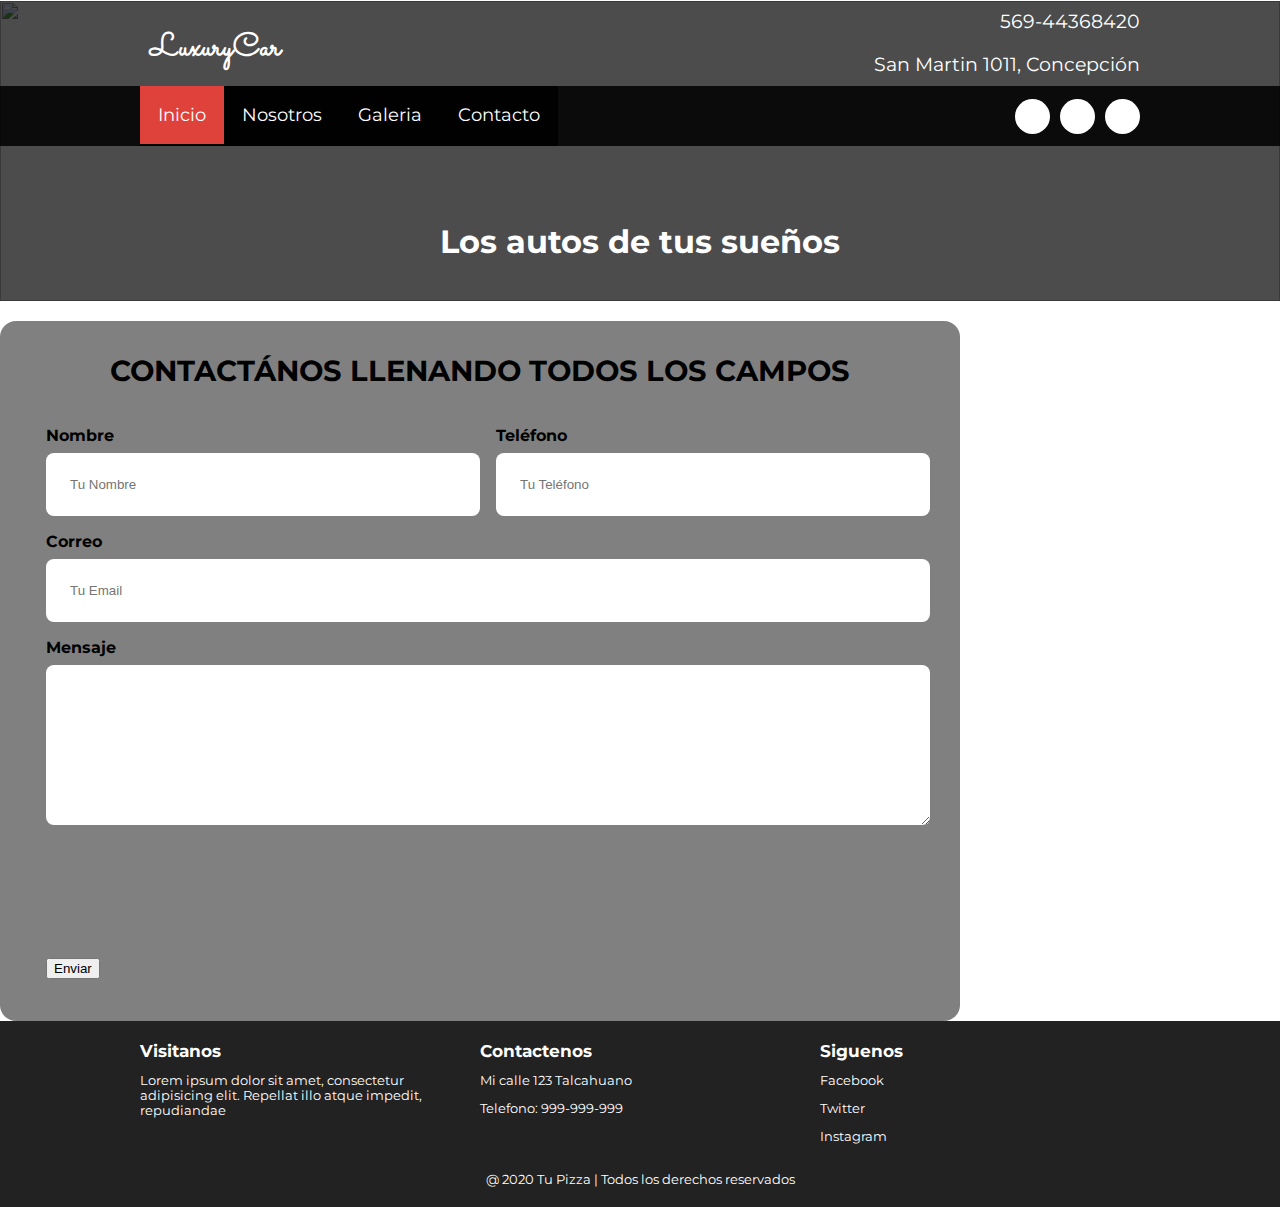
==== contacto.html @ c45605eb "Creación pagina contacto" ====
<!DOCTYPE html>
<html lang="en">
<head>
    <meta charset="UTF-8">
    <meta name="viewport" content="width=device-width, initial-scale=1.0">
    <title>Contacto</title>
    <meta name="viewport" content="width=device-width, user-scalable=yes, initial-scale=1.0, maximum-scale=2.0, minimum-scale=1.0">
    <link rel="stylesheet" href="css/estilo.css">
    <link href="https://file.myfontastic.com/3j45yvRpaWhzeStdASehh9/icons.css" rel="stylesheet">

</head>
<body>
    <header class="main-header sedan-regular">
        <div class="container container--flex">
            <div class="logo-container column column--50">
                <h1 class="logo">LuxuryCar</h1>
            </div>
            <div class="main-header__contactInfo column column--50">
                <p class="main-header__contactInfo__phone">
                    <span class="icon-phone">569-44368420
                    </span>
                </p>
                <p class="main-header__contactInfo__addres">
                    <span class="icon-location">San Martin 1011, Concepción</span>
                </p>
                
            </div>
        </div>
    </header>
    <nav class="main_nav">
        <div class="container container--flex">
            <span class="icon-menu" id="btnmenu"></span>
            <ul class="menu" id="menu">
                <li class="menu__item"><a href="/" class="menu__link menu__link--select">Inicio</a></li>
                <li class="menu__item"><a href="nosotros.html" class="menu__link">Nosotros</a></li>
                <li class="menu__item"><a href="galeria.html" class="menu__link">Galeria</a></li>
                <li class="menu__item"><a href="contacto.html" class="menu__link">Contacto</a></li>
            </ul>
            <div class="social-icon">
                <a href="" class="social-icon__link"><span class="icon-facebook"></span></a>
                <a href="" class="social-icon__link"><span class="icon-twitter"></span></a>
                <a href="" class="social-icon__link"><span class="icon-instagram"></span></a>
            </div>
        </div>
    </nav>
    <section class="banner">
        <img src="img/port.jpg" alt="" class="banner__img2">
        <div class="banner__content2">Los autos de tus sueños</div>
    </section>
    <section>
        <form class="formulario">
            <fieldset>
                <legend>Contactános llenando todos los campos</legend>

                <div class="contenedor-campos">
                    <div class="campo">
                        <label>Nombre</label>
                        <input class="input-text" type="text" placeholder="Tu Nombre">
                    </div>

                    <div class="campo">
                        <label>Teléfono</label>
                        <input class="input-text" type="tel" placeholder="Tu Teléfono">
                    </div>

                    <div class="campo">
                        <label>Correo</label>
                        <input class="input-text" type="email" placeholder="Tu Email">
                    </div>
            
                    <div class="campo">
                        <label>Mensaje</label>
                        <textarea class="input-text"></textarea>
                    </div>
                </div> <!-- .contenedor-campos -->

                <div class="alinear-derecha flex">
                    <input class="boton w-sm-100" type="submit" value="Enviar">
                </div>
            </fieldset>
        </form>
    </section>
    <footer class="main-footer">
        <div class="container container--flex">
            <div class="column column--33">
                <h2 class="column__title">Visitanos</h2>
                <p class="column__txt">Lorem ipsum dolor sit amet, consectetur adipisicing elit. Repellat illo atque impedit, repudiandae </p>
            </div>
            <div class="column column--33">
                <h2 class="column__title">Contactenos</h2>
                <p class="column__txt">Mi calle 123 Talcahuano</p>
                <p class="column__txt">Telefono: 999-999-999</p>
               
            </div>
            <div class="column column--33">
                <h2 class="column__title">Siguenos</h2>
                <p class="column__txt"><a href="" class="icon-facebook">Facebook</a></p>
                <p class="column__txt"><a href="" class="icon-twitter">Twitter</a></p>
                <p class="column__txt"><a href="" class="icon-instagram">Instagram</a></p>
            </div>
            <p class="copy">@ 2020 Tu Pizza | Todos los derechos reservados</p>
        </div>
    </footer>
</body>
</html>
---- css/estilo.css ----
@import url('https://fonts.googleapis.com/css2?family=Montserrat:wght@300&family=Sacramento&display=swap');
*{
    box-sizing: border-box;
}
body{
    font-family: 'Montserrat', sans-serif;
    margin: 0;
}
/*----------------Estilos Base------------------*/


img{
    display: block;
    width: 100%;
    max-width: 100%;
}
h1,h2,h3,h4,h5{
    margin: 0;
}
.container{
    width: 100%;
    margin: auto;
}
.container--flex{
    display: flex;
    flex-wrap: wrap;
    justify-content: space-between;
    align-items: center;
}
.column{
    width: 100%;
}

/*----------------Estilos Header------------------*/


.main-header{
    width: 100%;
}
.logo{
    font-size: 1.9em;
    color: #de423a;
    padding: 10px;
    font-family: 'Sacramento', cursive;
        
}
.main-header__contactInfo__phone{
    background:#de423a;
    color: #fff;
    padding: 10px;
    margin: 0;
}

.main-header__contactInfo__addres{
    padding: 10px;
    margin: 0px;
}
.main-header [class*="icon-"]:before{
    position: relative;
    top:2px;
    right: 3px;
}
/*----------------Estilos Menu------------------*/
.main_nav{
    width: 100%;
    position:relative;
    z-index: 2000;  
    padding: 10px;
}

.icon-menu{
    display: block;
    color: #fff;
    border: 1px solid #fff;
    border-radius: 3px;
    width: 40px;
    height: 40px;
    line-height: 45px;
    text-align: center;
    cursor:pointer;
    font-size: 1.5em;
    
}

.social-icon{
    display: flex;
    justify-content: space-between;
    
}

.social-icon [class*="icon-"]{
    color: black;
    margin-left: 10px;
    display: flex;
    justify-content: center;
    align-items: center;
    font-size: 1.3em;
    width: 35px;
    height: 35px;
    background: #fff;
    border-radius: 50%;
}

.social-icon__link{
    text-decoration: none;
   
}

.menu{
    
    position: absolute;
    top: 75px;
    left: 0;
    width: 100%;
    background: rgba(0,0,0,.85);
    padding:0px;
    margin:0px;
    z-index: 2000px;
    list-style: none;
    text-align: center;
    font-size: 18px;
    height: 0;
    overflow: hidden;
	transition: height .3s linear;
}

.menu__link{
    display: block;
    padding: 15px;
    color: white;
    text-align: center;
    text-decoration: none;
    
}
.menu__link:hover{
     background-color: #DE423A;
}
.menu__link--select{
    background-color: #DE423A;
    
}
.mostrar{
    height: 210px;
}
/*----------------Estilos Banner------------------*/

.banner{
    margin-top:-52px;
    position: relative;
}
.banner:before {
    content: '';
    position: absolute;
    width: 100%;
    height: 100%;
    background: rgba(0,0,0,0.7);
    z-index: 1000;
    top: 0;
}
.banner__img{
    width: 100%;
    height: 400px;
    object-fit: cover
}
.banner__img2{
    width: 100%;
    height: 300px;
    object-fit: cover
}

.portada__img{
    width: 100%;
    height: 200px;
    object-fit: cover
}
.banner__content {
    width: 70%;
    color: white;
    text-align:center;
    position: absolute;
    z-index: 1500;
    top: 50%;
    left: 50%;
    transform: translateX(-50%) translateY(-50%);
    font-size: 1.5em;
    font-weight:bold;
    
}
.banner__content2 {
    width: 70%;
    color: white;
    text-align:center;
    position: absolute;
    z-index: 1500;
    top: 80%;
    left: 50%;
    transform: translateX(-50%) translateY(-50%);
    font-size: 2em;
    font-weight:bold;
    
}

/*----------------Estilos Principales------------------*/
.group--color .container{
	background-color: #DE423A;
	padding: 10px;
	text-align: center;
	
}
.main__title{
	margin: 15px 0;
	font-size: 2.8em;
	font-family: 'Sacramento',cursive;
	
}
.column__title{
	font-size: 1.3em;
}
.main__about_description .column:nth-child(2){
	padding: 10px;
}
.btn{
	
	display: block;
	text-align: center;
	text-decoration: none;
	width: 120px;
	background: #DE423A;
	color: #fff;
	padding:10px;
	margin: 10px auto;
	
}
.group__title{
	font-family:'Sacramento',cursive;
	text-align: center;
	font-weight: bold;
	font-size: 1.8em;
	margin: 30px;
}

.colm_tex{
	line-height: 30px;
	text-align: justify;
}

.today-special .column {
	margin-bottom: 30px;
	text-align: center;
}

.today-special__img{
	margin: auto;
	max-width: 350px;
}

.today-special__tittle{
	
	font-size: 1.3em;
	padding-top: 10px;
	padding-bottom: 20px;
}
.today-special__price{
	font-size: 1.5em;
	color: #DE423a;
	font-weight: bold;
}

/*----------------Estilos Principales------------------*/
.main-footer{
	background: #222;
	color: #fff;
	padding: 10px;
	padding-top: 20px;
	padding-bottom: 20px;
	font-size: .8em;
}
.copy{
	text-align: center;
	margin: auto;
	margin-top: 15px;
	
}

.main-footer [class*="icon-"] {
	color: #fff;
	text-decoration: none;
	
	
}
.main-footer [class*="icon-"]:before{
	position: relative;
	top: 3px;
	right: 5px;
}

/*----------------Estilos Responsivos------------------*/

@media screen and (min-width:480px){
	.logo{
		color: #fff;
		
	}
	.main-header__contactInfo{
		text-align:right;
	}
	.banner{
		margin-top: -145px;
		z-index: -1000;
	}
	.main-header__contactInfo__phone{
		background: none;
	}
	.main-header__contactInfo__addres{
		color: #fff;
	}
	.main_nav{
		background:rgba(0,0,0,0.85);
	}
	.banner__content{
		font-size:1.5em;
	}
	.column--50{
		width: 49%;
	}
	.column--50--25{
		width: 49%;
	}
	.column--33{
		width: 32%;
	}
	
	.main__about_description .column:nth-child(2){
		padding-left: 20px;
		font-size: .9em;
		
	}
	.main__about_description .btn{
		margin: 0;
	}
	.today-special .column {
		border: 5px solid #ddd;
		padding: 5px;
	}
	.today-special__img{
		height: 200px;
		object-fit: cover;
	}
	.main-footer .container--flex{
		align-items: flex-start;
	}
	
	
}
@media screen and (min-width:1024px){
.container{
		width: 1000px
	}
	.logo{
		padding-top: 20px;
		font-size: 2em;
	
		
	}
		
	.main-header__contactInfo__phone,
	.main-header__contactInfo__addres{
		font-size: 1.18em;
		padding-right: 0px;
		
		
		
	}
	
	.main_nav{
    
    	padding: 0px;
	}
	
	.banner__content{
		font-size:2.5em;
	}
	
	.icon-menu{
		display: none;
	}
	
	.menu{
		position: static;
		display: flex;
		height: 60px;
		width: auto;
	}
	
	.menu__link{
   
    	padding: 18px;
      
	}
	.group--color .container{
		margin-top: 30px;
		margin-bottom: 30px;
		padding: 20px
	
	}
	.main__title{
		font-size: 2.5em;
	}
	.main__about_description .column--50:nth-child(2) .column__txt
	{
		line-height: 55px;
		text-align: justify;
		
	}
	.group__title{
		font-size: 2.5em;
	}
	.column--50--25{
		width: 24.5%;
	}
	.today-special__tittle{
	
		font-size: 1.9em;
		
	}
	.today-special__price{
	font-size: 2.2em;
	
	}
}
/*formulario*/

.formulario {
	margin-top: 20px;
    background-color: grey;
    width: min( 60rem, 100% ); /** Utilizar el valor más pequeño **/
    margin: left;
    padding: 2rem;
    border-radius: 1rem;
}

.formulario fieldset {
    border: none;
}
.formulario legend {
    text-align: center;
    font-size: 1.8rem;
    text-transform: uppercase;
    font-weight: 700;
    margin-bottom: 2rem;
    color: var(--primario);
}

@media (min-width: 768px) {
    .contenedor-campos {
        display: grid;
        grid-template-columns: 50% 50%;
        grid-template-rows: auto auto 20rem ;
        column-gap: 1rem;
    }

    .campo:nth-child(3),
    .campo:nth-child(4) {
        grid-column: 1 / 3;
    }
}
.campo {
    margin-bottom: 1rem;
}
.campo label {
    color: var(--blanco);
    font-weight: bold;
    margin-bottom: .5rem;
    display: block;
}
.campo textarea {
    height: 10rem;
}

.input-text {
    width: 100%;
    border: none;
    padding: 1.5rem;
    border-radius: .5rem;
}
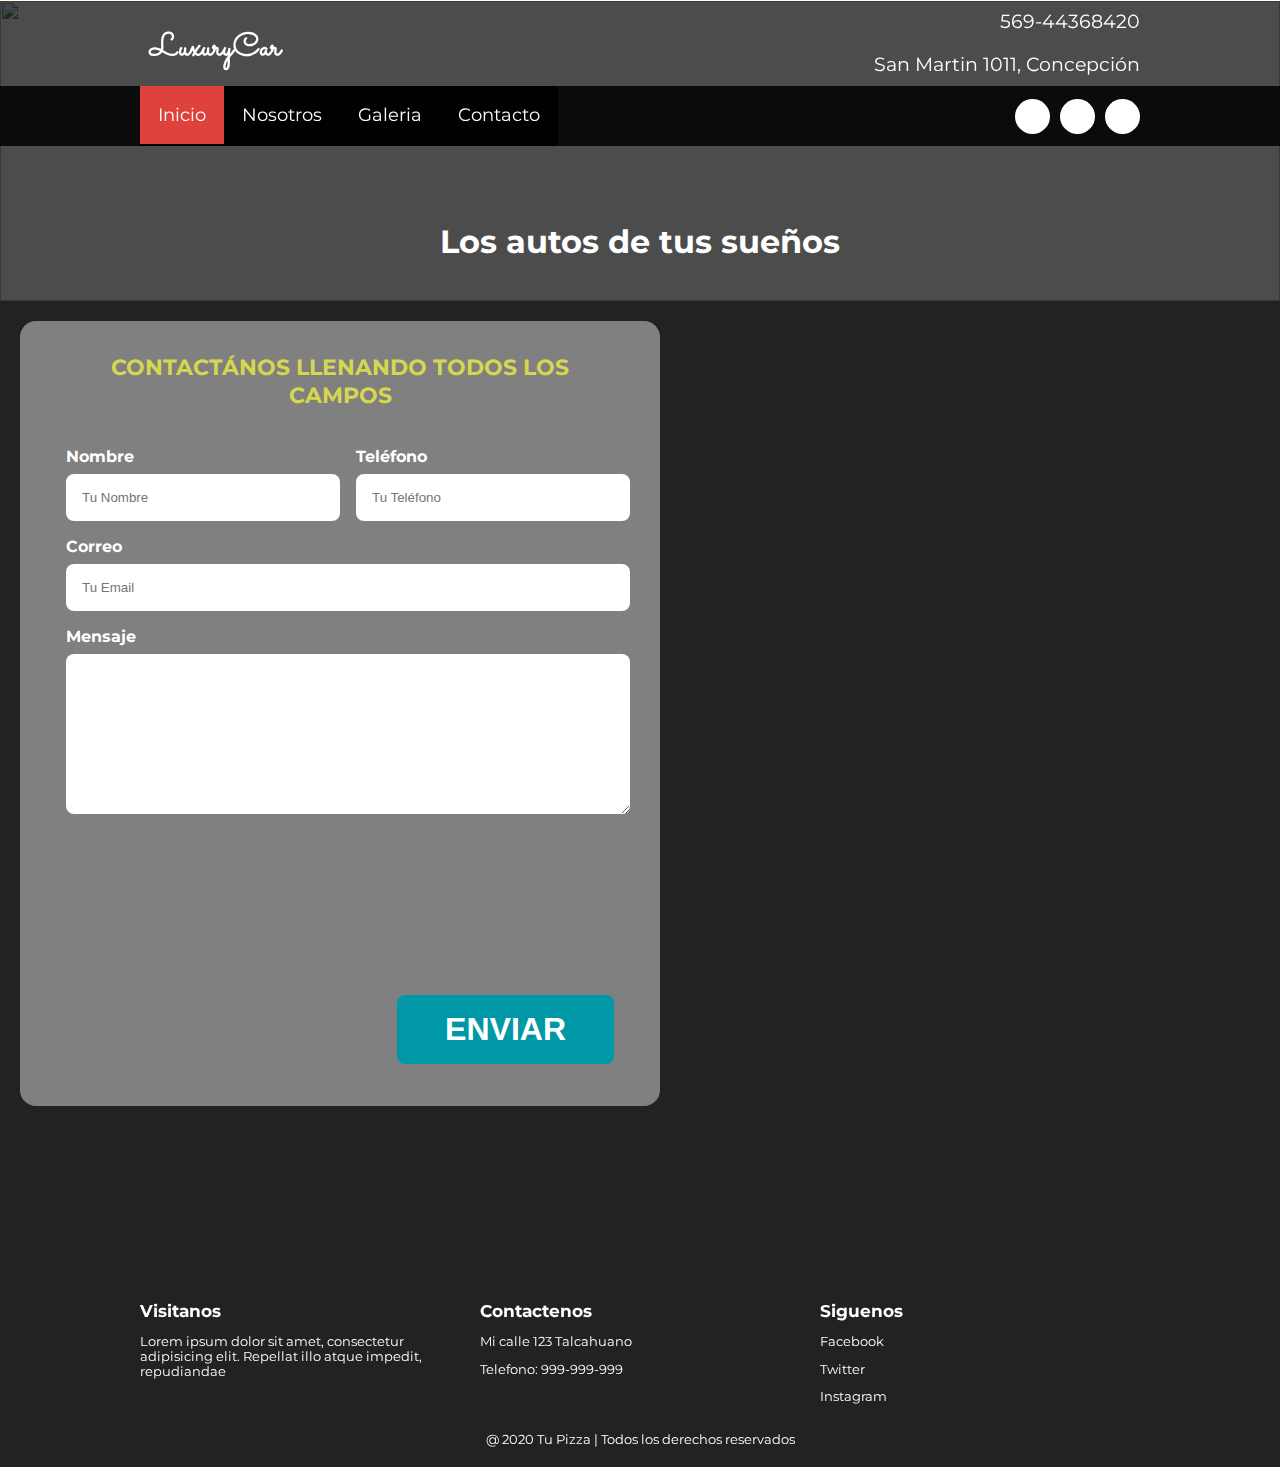
==== commit c3a347d7: "Agregar mapa" ====
--- a/contacto.html
+++ b/contacto.html
@@ -48,38 +48,44 @@
         <div class="banner__content2">Los autos de tus sueños</div>
     </section>
     <section>
-        <form class="formulario">
-            <fieldset>
-                <legend>Contactános llenando todos los campos</legend>
+        <div class="izqproy">
+            <form class="formulario">
+                <fieldset>
+                    <legend>Contactános llenando todos los campos</legend>
 
-                <div class="contenedor-campos">
-                    <div class="campo">
-                        <label>Nombre</label>
-                        <input class="input-text" type="text" placeholder="Tu Nombre">
+                    <div class="contenedor-campos">
+                        <div class="campo">
+                            <label>Nombre</label>
+                            <input class="input-text" type="text" placeholder="Tu Nombre">
+                        </div>
+
+                        <div class="campo">
+                            <label>Teléfono</label>
+                            <input class="input-text" type="tel" placeholder="Tu Teléfono">
+                        </div>
+
+                        <div class="campo">
+                            <label>Correo</label>
+                            <input class="input-text" type="email" placeholder="Tu Email">
+                        </div>
+                
+                        <div class="campo">
+                            <label>Mensaje</label>
+                            <textarea class="input-text"></textarea>
+                        </div>
+                    </div> 
+
+                    <div class="alinear-derecha flex">
+                        <input class="boton w-sm-100" type="submit" value="Enviar">
                     </div>
-
-                    <div class="campo">
-                        <label>Teléfono</label>
-                        <input class="input-text" type="tel" placeholder="Tu Teléfono">
-                    </div>
-
-                    <div class="campo">
-                        <label>Correo</label>
-                        <input class="input-text" type="email" placeholder="Tu Email">
-                    </div>
-            
-                    <div class="campo">
-                        <label>Mensaje</label>
-                        <textarea class="input-text"></textarea>
-                    </div>
-                </div> <!-- .contenedor-campos -->
-
-                <div class="alinear-derecha flex">
-                    <input class="boton w-sm-100" type="submit" value="Enviar">
-                </div>
-            </fieldset>
-        </form>
+                </fieldset>
+            </form>
+        </div>
+        <div class="derproy">
+            <iframe src="https://www.google.com/maps/embed?pb=!1m14!1m8!1m3!1d6664.811159466774!2d-70.543819!3d-33.360476!3m2!1i1024!2i768!4f13.1!3m3!1m2!1s0x9662c9697c9bd221%3A0x8bec8631d1e3734d!2sFerrari%20Santiago!5e0!3m2!1ses-419!2sus!4v1713736431297!5m2!1ses-419!2sus" width="600" height="450" style="border:0;" allowfullscreen="" loading="lazy" referrerpolicy="no-referrer-when-downgrade"></iframe>
+        </div>
     </section>
+    
     <footer class="main-footer">
         <div class="container container--flex">
             <div class="column column--33">
--- a/css/estilo.css
+++ b/css/estilo.css
@@ -5,6 +5,16 @@
 body{
     font-family: 'Montserrat', sans-serif;
     margin: 0;
+}
+/* paleta de colores*/
+
+:root {
+    --blanco: #ffffff;
+    --oscuro: #212121;
+    --primario: #FFC107;
+    --secundario: #0097A7;
+    --gris: #757575;
+    --grisClaro: #DFE9F3;
 }
 /*----------------Estilos Base------------------*/
 
@@ -431,9 +441,9 @@
 /*formulario*/
 
 .formulario {
-	margin-top: 20px;
+	margin: 20px;
     background-color: grey;
-    width: min( 60rem, 100% ); /** Utilizar el valor más pequeño **/
+    width: min( 50rem, 50% ); /** Utilizar el valor más pequeño **/
     margin: left;
     padding: 2rem;
     border-radius: 1rem;
@@ -444,11 +454,11 @@
 }
 .formulario legend {
     text-align: center;
-    font-size: 1.8rem;
+    font-size: 1.4rem;
     text-transform: uppercase;
     font-weight: 700;
     margin-bottom: 2rem;
-    color: var(--primario);
+    color: rgb(214, 214, 81);
 }
 
 @media (min-width: 768px) {
@@ -480,17 +490,61 @@
 .input-text {
     width: 100%;
     border: none;
-    padding: 1.5rem;
+    padding: 1rem;
     border-radius: .5rem;
 }
 
-
-
-
-
-
-
-
-
-
-
+.boton {
+    background-color: var(--secundario);
+    color: var(--blanco);
+    padding: 1rem 3rem;
+    margin-top: 3rem;
+    font-size: 2rem;
+    text-decoration: none;
+    text-transform: uppercase;
+    font-weight: bold;
+    border-radius: .5rem;
+    width: 90%;
+    text-align: center;
+    border: none;
+}
+
+@media (min-width: 768px) {
+    .boton {
+        width: auto;
+    }
+}
+.boton:hover {
+    cursor: pointer;
+}
+
+.w-sm-100 {
+    width: 100%;
+}
+@media (min-width: 768px) {
+    .w-sm-100 {
+        width: auto;
+    }
+}
+.flex {
+    display: flex;
+}
+
+.alinear-derecha {
+    justify-content: flex-end;
+}
+
+.izqproy{
+    float: left;
+    width: 100%;
+    height: 500px;
+}
+.derproy{
+    float: right;
+    width: 50%;
+    height: 500px;
+}
+
+
+
+
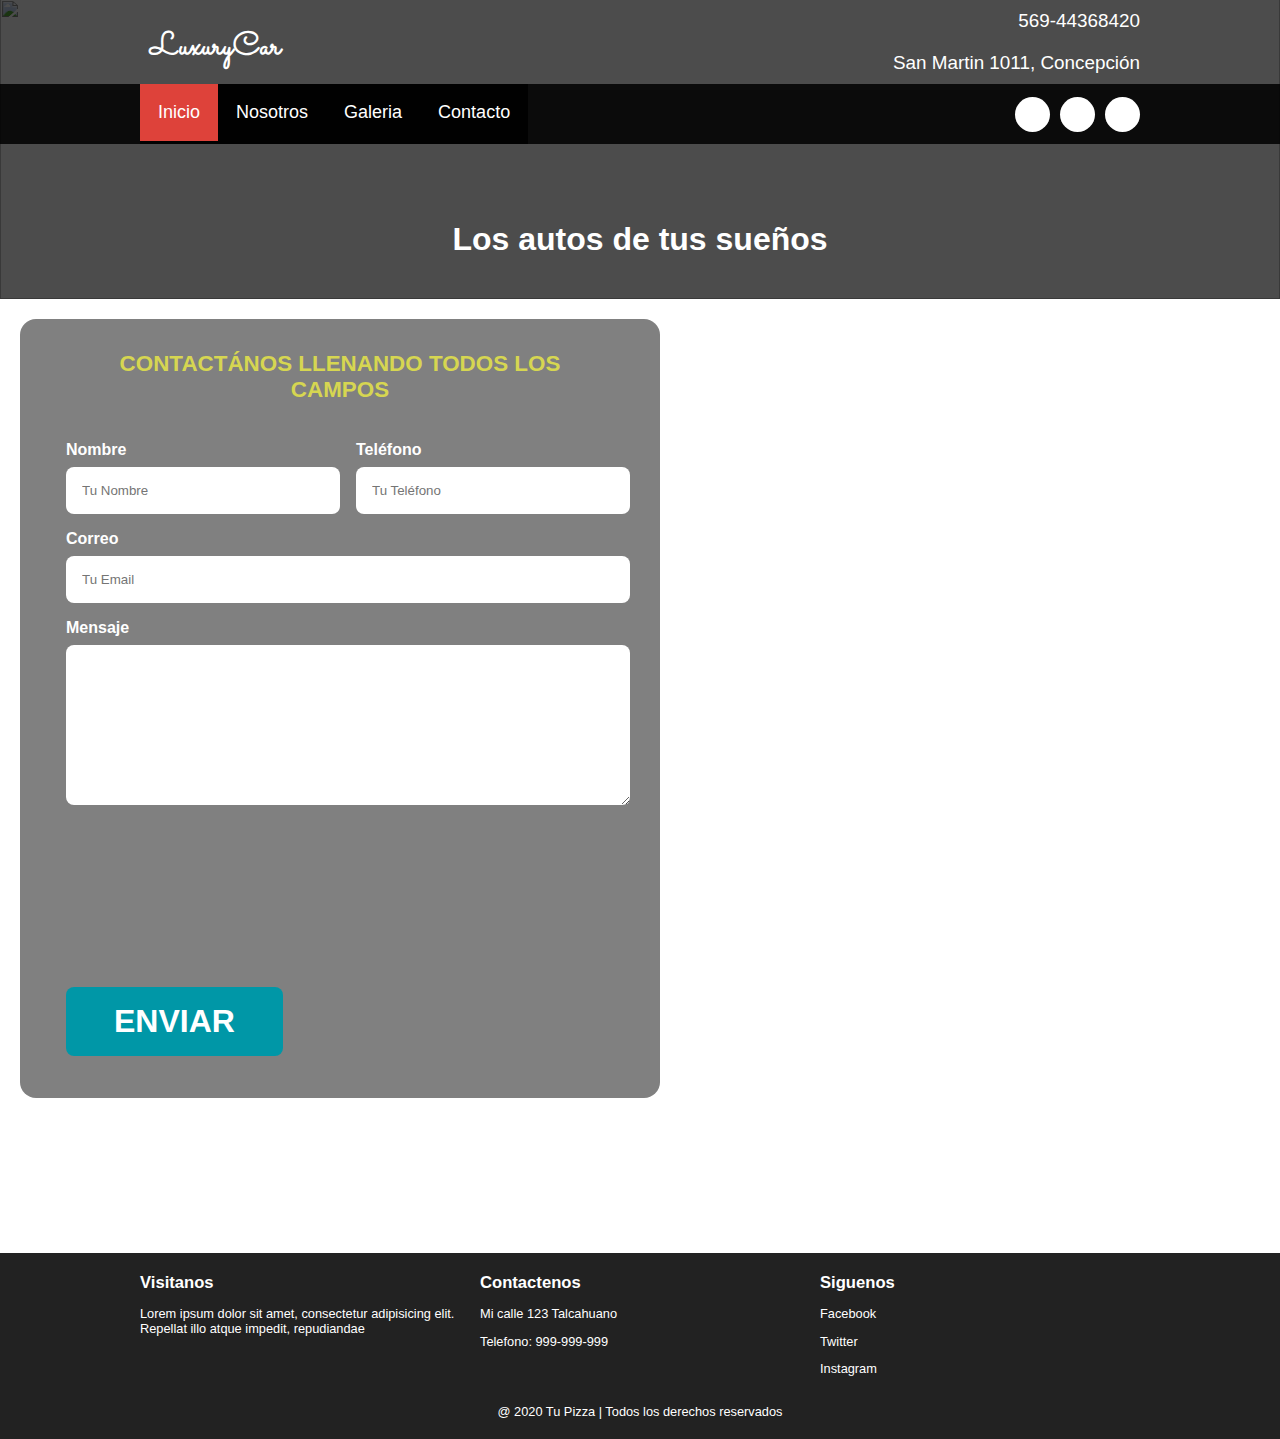
==== commit a8e4f091: "Arreglos portada" ====
--- a/contacto.html
+++ b/contacto.html
@@ -1,5 +1,5 @@
 <!DOCTYPE html>
-<html lang="en">
+<html lang="es">
 <head>
     <meta charset="UTF-8">
     <meta name="viewport" content="width=device-width, initial-scale=1.0">
@@ -82,7 +82,7 @@
             </form>
         </div>
         <div class="derproy">
-            <iframe src="https://www.google.com/maps/embed?pb=!1m14!1m8!1m3!1d6664.811159466774!2d-70.543819!3d-33.360476!3m2!1i1024!2i768!4f13.1!3m3!1m2!1s0x9662c9697c9bd221%3A0x8bec8631d1e3734d!2sFerrari%20Santiago!5e0!3m2!1ses-419!2sus!4v1713736431297!5m2!1ses-419!2sus" width="600" height="450" style="border:0;" allowfullscreen="" loading="lazy" referrerpolicy="no-referrer-when-downgrade"></iframe>
+            <iframe src="https://www.google.com/maps/embed?pb=!1m14!1m8!1m3!1d6664.811159466774!2d-70.543819!3d-33.360476!3m2!1i1024!2i768!4f13.1!3m3!1m2!1s0x9662c9697c9bd221%3A0x8bec8631d1e3734d!2sFerrari%20Santiago!5e0!3m2!1ses-419!2sus!4v1713736431297!5m2!1ses-419!2sus" width="500" height="450" style="border:0;" allowfullscreen="" loading="lazy" referrerpolicy="no-referrer-when-downgrade"></iframe>
         </div>
     </section>
     
--- a/css/estilo.css
+++ b/css/estilo.css
@@ -3,9 +3,10 @@
     box-sizing: border-box;
 }
 body{
-    font-family: 'Montserrat', sans-serif;
+    font-family: sans-serif;
     margin: 0;
 }
+
 /* paleta de colores*/
 
 :root {
@@ -53,6 +54,12 @@
     padding: 10px;
     font-family: 'Sacramento', cursive;
         
+}
+.logo2{
+    font-size: 1.9em;
+    color: #ddd;
+    padding: 10px;
+    font-family: Georgia, 'Times New Roman', Times, serif;
 }
 .main-header__contactInfo__phone{
     background:#de423a;
@@ -242,7 +249,7 @@
 	
 }
 .group__title{
-	font-family:'Sacramento',cursive;
+	font-family:'Gill Sans', 'Gill Sans MT', Calibri, 'Trebuchet MS', sans-serif;
 	text-align: center;
 	font-weight: bold;
 	font-size: 1.8em;
@@ -266,15 +273,22 @@
 
 .today-special__tittle{
 	
-	font-size: 1.3em;
+	font-size: 1em;
 	padding-top: 10px;
 	padding-bottom: 20px;
 }
 .today-special__price{
-	font-size: 1.5em;
-	color: #DE423a;
+	font-size: 0,4em;
+	color: #474444;
 	font-weight: bold;
 }
+
+.today-special__price2{
+	font-size: 0,4em;
+	color: #474444;
+	font-weight: bold;
+}
+
 
 /*----------------Estilos Principales------------------*/
 .main-footer{
@@ -530,9 +544,7 @@
     display: flex;
 }
 
-.alinear-derecha {
-    justify-content: flex-end;
-}
+
 
 .izqproy{
     float: left;
@@ -540,11 +552,20 @@
     height: 500px;
 }
 .derproy{
-    float: right;
-    width: 50%;
-    height: 500px;
-}
-
-
-
-
+    position: relative;
+    bottom: 300px;
+    left: 50%;
+    
+}
+
+.d-item{
+    height: 400px;
+    padding: 10px;
+}
+
+.d-img{
+    height: 100%;
+    object-fit: cover;
+    filter: brightness(0,6);
+}
+
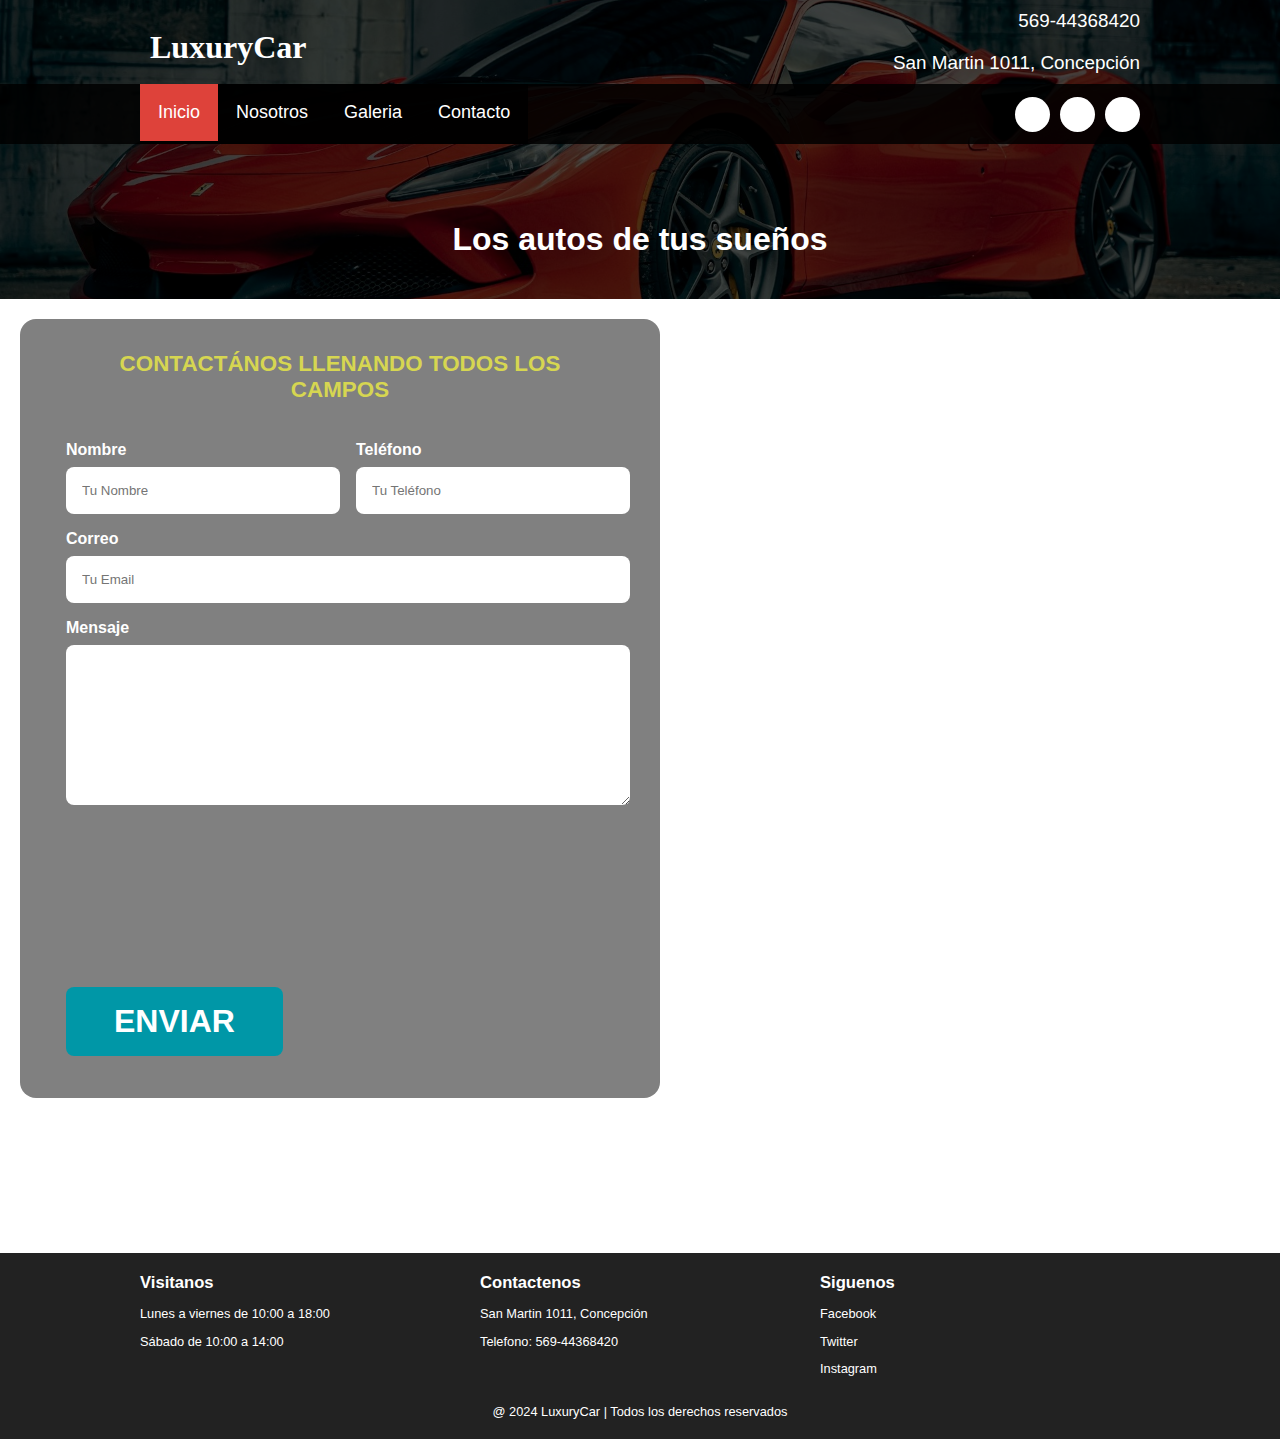
==== commit f905997b: "Agreagar galeria y carrusel a notros" ====
--- a/contacto.html
+++ b/contacto.html
@@ -44,7 +44,7 @@
         </div>
     </nav>
     <section class="banner">
-        <img src="img/port.jpg" alt="" class="banner__img2">
+        <img src="img/portv.jpg" alt="" class="banner__img2">
         <div class="banner__content2">Los autos de tus sueños</div>
     </section>
     <section>
@@ -90,12 +90,15 @@
         <div class="container container--flex">
             <div class="column column--33">
                 <h2 class="column__title">Visitanos</h2>
-                <p class="column__txt">Lorem ipsum dolor sit amet, consectetur adipisicing elit. Repellat illo atque impedit, repudiandae </p>
+                <div>
+                    <p class="column__txt">Lunes a viernes de 10:00 a 18:00</p> 
+                    <p class="column__txt">Sábado de 10:00 a 14:00</p>
+                </div>
             </div>
             <div class="column column--33">
                 <h2 class="column__title">Contactenos</h2>
-                <p class="column__txt">Mi calle 123 Talcahuano</p>
-                <p class="column__txt">Telefono: 999-999-999</p>
+                <p class="column__txt">San Martin 1011, Concepción</p>
+                <p class="column__txt">Telefono: 569-44368420</p>
                
             </div>
             <div class="column column--33">
@@ -104,7 +107,7 @@
                 <p class="column__txt"><a href="" class="icon-twitter">Twitter</a></p>
                 <p class="column__txt"><a href="" class="icon-instagram">Instagram</a></p>
             </div>
-            <p class="copy">@ 2020 Tu Pizza | Todos los derechos reservados</p>
+            <p class="copy">@ 2024 LuxuryCar | Todos los derechos reservados</p>
         </div>
     </footer>
 </body>
--- a/css/estilo.css
+++ b/css/estilo.css
@@ -52,14 +52,15 @@
     font-size: 1.9em;
     color: #de423a;
     padding: 10px;
-    font-family: 'Sacramento', cursive;
-        
-}
+    font-family: Georgia, 'Times New Roman', Times, serif;   
+}
+
 .logo2{
     font-size: 1.9em;
-    color: #ddd;
+    color: white;
     padding: 10px;
-    font-family: Georgia, 'Times New Roman', Times, serif;
+    font-weight: bold;
+    font-family: Georgia, 'Times New Roman', Times, serif;   
 }
 .main-header__contactInfo__phone{
     background:#de423a;
@@ -383,7 +384,6 @@
 	.logo{
 		padding-top: 20px;
 		font-size: 2em;
-	
 		
 	}
 		
@@ -391,8 +391,6 @@
 	.main-header__contactInfo__addres{
 		font-size: 1.18em;
 		padding-right: 0px;
-		
-		
 		
 	}
 	
@@ -569,3 +567,13 @@
     filter: brightness(0,6);
 }
 
+.d-item2{
+    height: 350px;
+    padding: 30px;
+}
+
+.d-img2{
+    height: 100%;
+    object-fit: cover;
+    filter: brightness(0,6);
+}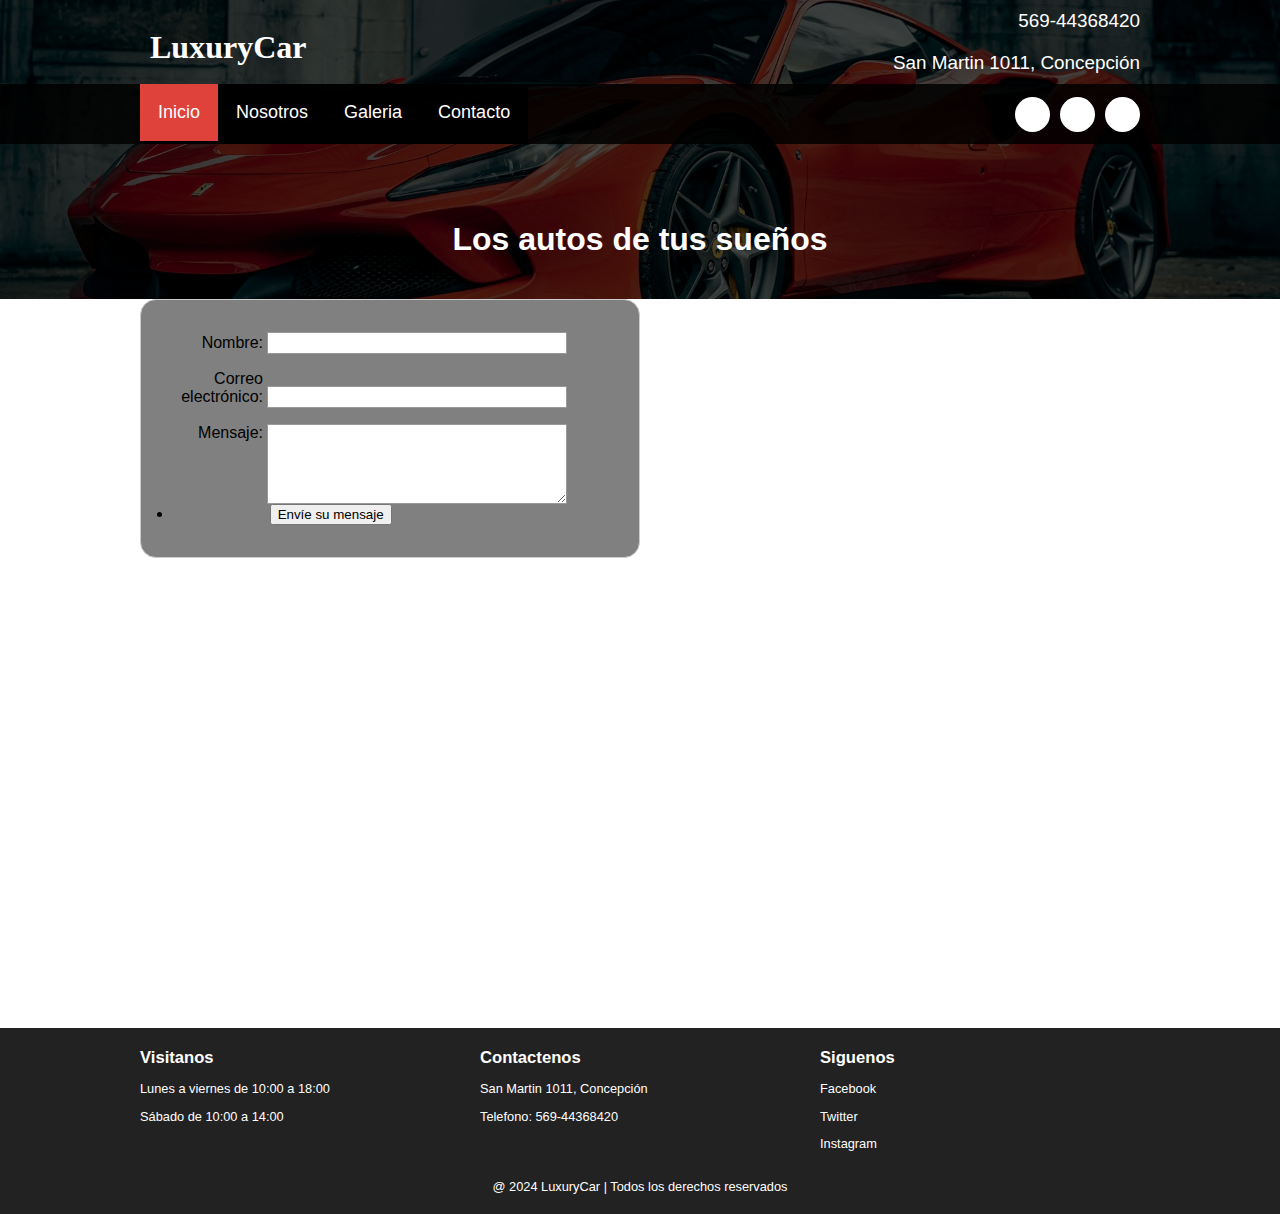
==== commit b1fa1833: "agregar mapa" ====
--- a/contacto.html
+++ b/contacto.html
@@ -47,44 +47,36 @@
         <img src="img/portv.jpg" alt="" class="banner__img2">
         <div class="banner__content2">Los autos de tus sueños</div>
     </section>
-    <section>
-        <div class="izqproy">
-            <form class="formulario">
-                <fieldset>
-                    <legend>Contactános llenando todos los campos</legend>
-
-                    <div class="contenedor-campos">
-                        <div class="campo">
-                            <label>Nombre</label>
-                            <input class="input-text" type="text" placeholder="Tu Nombre">
-                        </div>
-
-                        <div class="campo">
-                            <label>Teléfono</label>
-                            <input class="input-text" type="tel" placeholder="Tu Teléfono">
-                        </div>
-
-                        <div class="campo">
-                            <label>Correo</label>
-                            <input class="input-text" type="email" placeholder="Tu Email">
-                        </div>
-                
-                        <div class="campo">
-                            <label>Mensaje</label>
-                            <textarea class="input-text"></textarea>
-                        </div>
-                    </div> 
-
-                    <div class="alinear-derecha flex">
-                        <input class="boton w-sm-100" type="submit" value="Enviar">
-                    </div>
-                </fieldset>
-            </form>
-        </div>
-        <div class="derproy">
-            <iframe src="https://www.google.com/maps/embed?pb=!1m14!1m8!1m3!1d6664.811159466774!2d-70.543819!3d-33.360476!3m2!1i1024!2i768!4f13.1!3m3!1m2!1s0x9662c9697c9bd221%3A0x8bec8631d1e3734d!2sFerrari%20Santiago!5e0!3m2!1ses-419!2sus!4v1713736431297!5m2!1ses-419!2sus" width="500" height="450" style="border:0;" allowfullscreen="" loading="lazy" referrerpolicy="no-referrer-when-downgrade"></iframe>
-        </div>
-    </section>
+    <main class="main">
+        <section class="group main__about_description">
+            <div class="container container--flex">
+                <form action="/my-handling-form-page" method="post" style="background-color: grey;">
+                    <ul>
+                      <li>
+                        <label for="Nombre">Nombre:</label>
+                        <input type="text" id="name" name="user_name" />
+                      </li>
+                      <li>
+                        <label for="Correo">Correo electrónico:</label>
+                        <input type="email" id="mail" name="user_mail" />
+                      </li>
+                      <li>
+                        <label for="Mensaje">Mensaje:</label>
+                        <textarea id="msg" name="user_message"></textarea>
+                      </li>
+                    </ul>
+                    <li class="button">
+                        <button type="submit">Envíe su mensaje</button>
+                    </li>
+                  </form>
+                  
+                </div>
+                <div class="container container--flex column column--50">
+            
+                    <iframe src="https://www.google.com/maps/embed?pb=!1m14!1m8!1m3!1d6664.811159466774!2d-70.543819!3d-33.360476!3m2!1i1024!2i768!4f13.1!3m3!1m2!1s0x9662c9697c9bd221%3A0x8bec8631d1e3734d!2sFerrari%20Santiago!5e0!3m2!1ses-419!2sus!4v1713736431297!5m2!1ses-419!2sus" width="500" height="450" style="border:0;" allowfullscreen="" loading="lazy" referrerpolicy="no-referrer-when-downgrade"></iframe>
+                </div>
+        </section>   
+    </main>
     
     <footer class="main-footer">
         <div class="container container--flex">
--- a/css/estilo.css
+++ b/css/estilo.css
@@ -451,27 +451,60 @@
 	}
 }
 /*formulario*/
-
-.formulario {
-	margin: 20px;
-    background-color: grey;
-    width: min( 50rem, 50% ); /** Utilizar el valor más pequeño **/
-    margin: left;
-    padding: 2rem;
-    border-radius: 1rem;
-}
-
-.formulario fieldset {
-    border: none;
-}
-.formulario legend {
-    text-align: center;
-    font-size: 1.4rem;
-    text-transform: uppercase;
-    font-weight: 700;
-    margin-bottom: 2rem;
-    color: rgb(214, 214, 81);
-}
+form {
+   
+    width: 500px;
+    padding-top: 30px;
+    padding: 2em;
+    border: 1px solid #ccc;
+    border-radius: 1em;
+  }
+  
+  ul {
+    list-style: none;
+    padding: 0;
+    margin: 0;
+  }
+  
+  form li + li {
+    margin-top: 1em;
+  }
+  
+  label {
+    display: inline-block;
+    width: 90px;
+    text-align: right;
+  }
+  
+  input,
+  textarea {
+    font: 1em sans-serif;
+    width: 300px;
+    box-sizing: border-box;
+    border: 1px solid #999;
+  }
+  
+  input:focus,
+  textarea:focus {
+    border-color: #000;
+  }
+  
+  textarea {
+    vertical-align: top;
+    height: 5em;
+  }
+  
+  .button {
+    padding-left: 90px;
+  }
+  
+  button {
+    margin-left: 0.5em;
+  }
+
+
+
+
 
 @media (min-width: 768px) {
     .contenedor-campos {
@@ -543,19 +576,6 @@
 }
 
 
-
-.izqproy{
-    float: left;
-    width: 100%;
-    height: 500px;
-}
-.derproy{
-    position: relative;
-    bottom: 300px;
-    left: 50%;
-    
-}
-
 .d-item{
     height: 400px;
     padding: 10px;
@@ -576,4 +596,5 @@
     height: 100%;
     object-fit: cover;
     filter: brightness(0,6);
-}+}
+
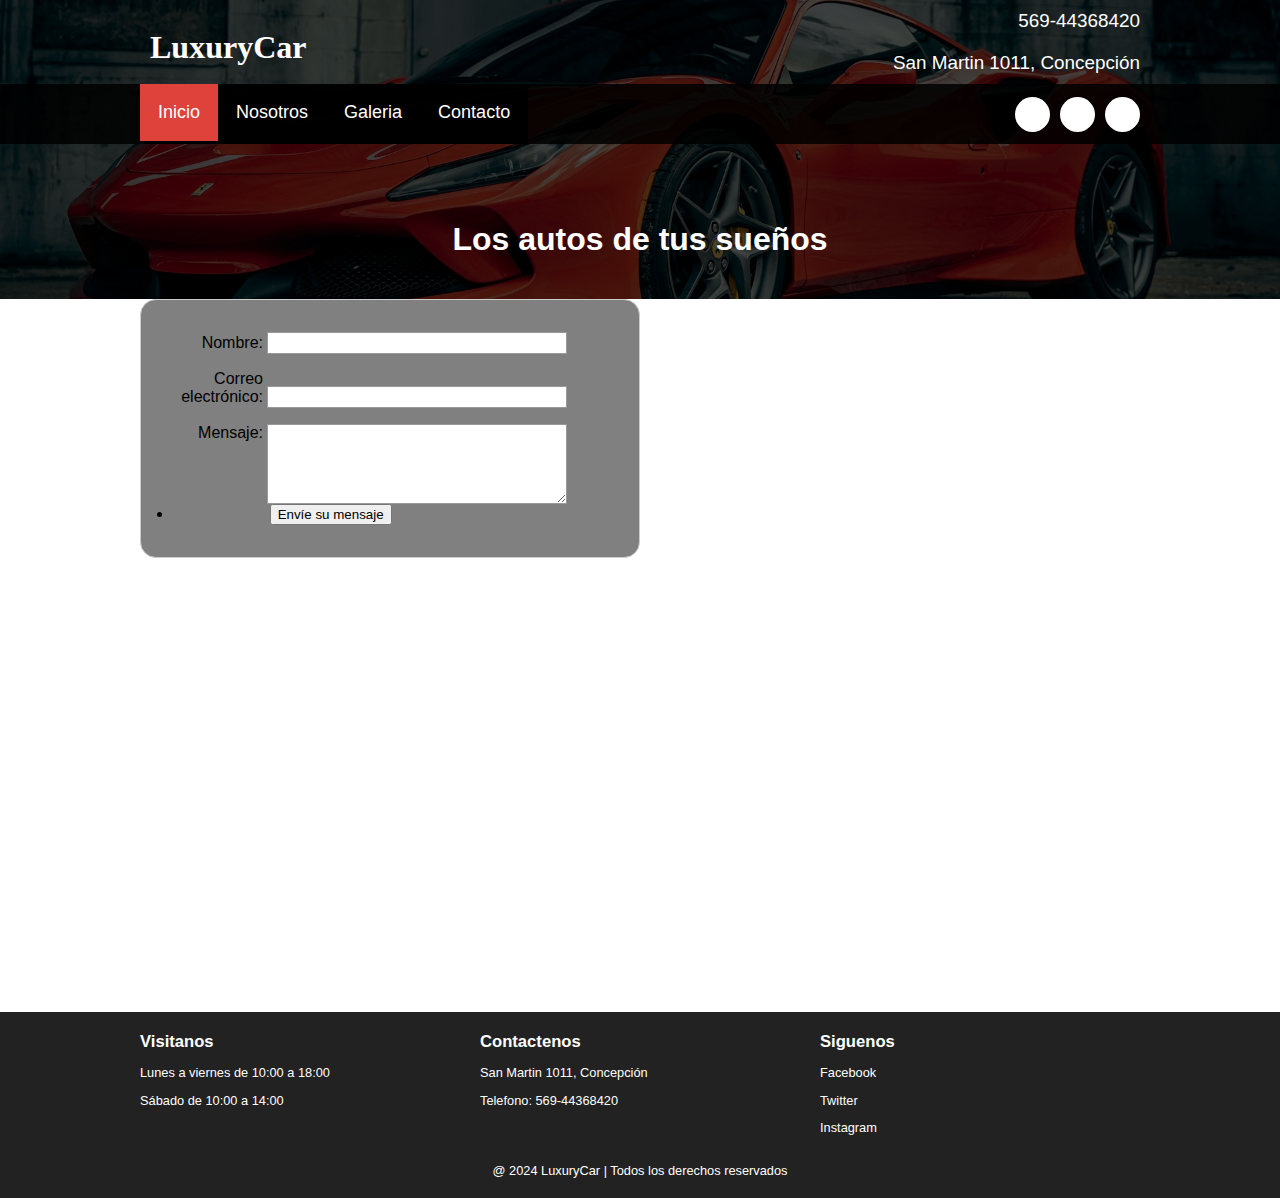
==== commit b7855d4d: "arreglar mapa" ====
--- a/contacto.html
+++ b/contacto.html
@@ -49,7 +49,7 @@
     </section>
     <main class="main">
         <section class="group main__about_description">
-            <div class="container container--flex">
+            <div class="container container--flex" style="display: flex;">
                 <form action="/my-handling-form-page" method="post" style="background-color: grey;">
                     <ul>
                       <li>
@@ -68,14 +68,12 @@
                     <li class="button">
                         <button type="submit">Envíe su mensaje</button>
                     </li>
-                  </form>
-                  
-                </div>
-                <div class="container container--flex column column--50">
-            
-                    <iframe src="https://www.google.com/maps/embed?pb=!1m14!1m8!1m3!1d6664.811159466774!2d-70.543819!3d-33.360476!3m2!1i1024!2i768!4f13.1!3m3!1m2!1s0x9662c9697c9bd221%3A0x8bec8631d1e3734d!2sFerrari%20Santiago!5e0!3m2!1ses-419!2sus!4v1713736431297!5m2!1ses-419!2sus" width="500" height="450" style="border:0;" allowfullscreen="" loading="lazy" referrerpolicy="no-referrer-when-downgrade"></iframe>
+                  </form>    
                 </div>
         </section>   
+        <div class="container container--flex column column--50" style="display: block;">    
+            <iframe src="https://www.google.com/maps/embed?pb=!1m14!1m8!1m3!1d6664.811159466774!2d-70.543819!3d-33.360476!3m2!1i1024!2i768!4f13.1!3m3!1m2!1s0x9662c9697c9bd221%3A0x8bec8631d1e3734d!2sFerrari%20Santiago!5e0!3m2!1ses-419!2sus!4v1713736431297!5m2!1ses-419!2sus" width="500" height="450" style="border:0;" allowfullscreen="" loading="lazy" referrerpolicy="no-referrer-when-downgrade"></iframe>
+        </div> 
     </main>
     
     <footer class="main-footer">
